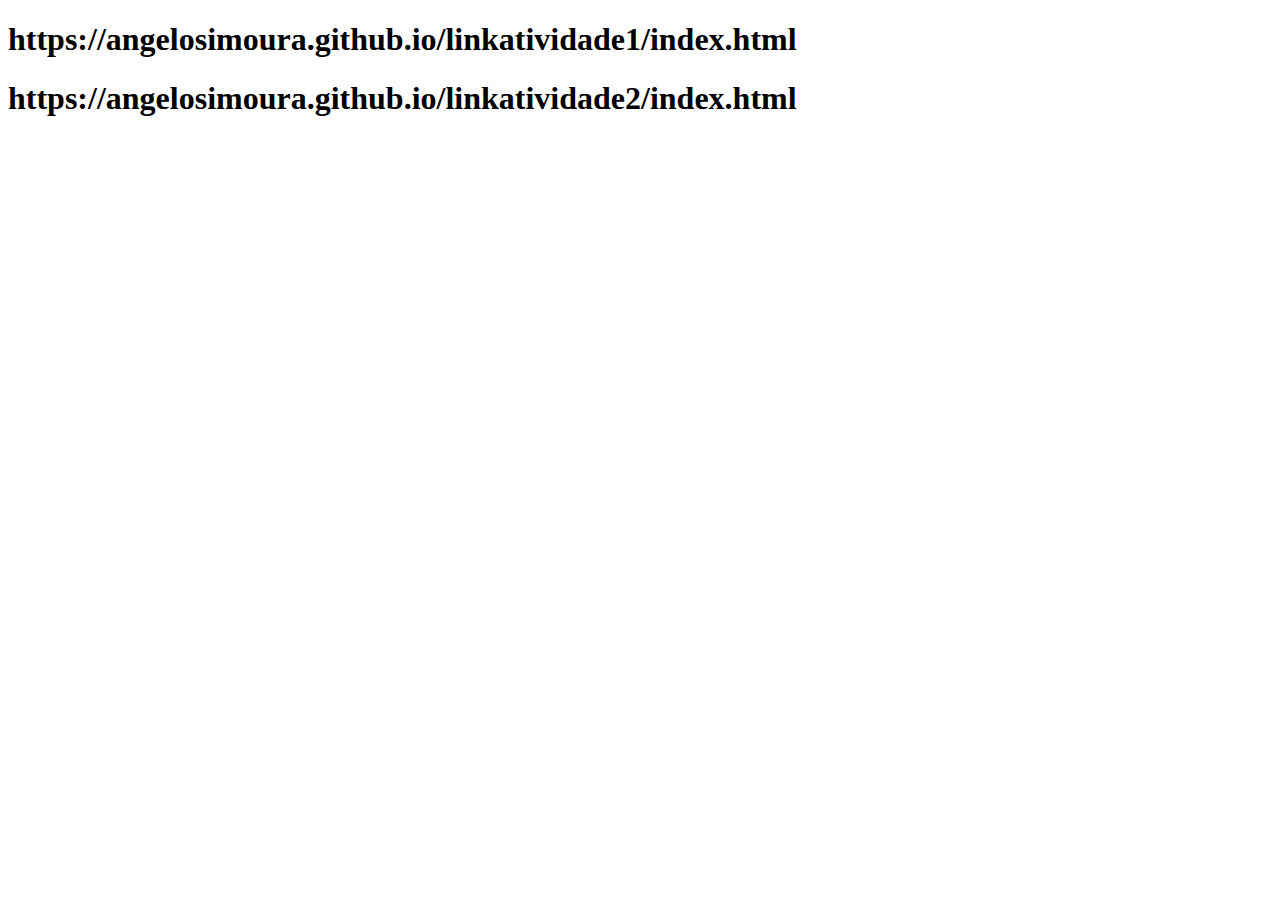
==== index.html @ eb065ecf "Create index.html" ====
<!DOCTYPE html>
<html>
<head>
	<title>Links</title>
</head>
<body>
 <h1>https://angelosimoura.github.io/linkatividade1/index.html</h1>
 <h1>https://angelosimoura.github.io/linkatividade2/index.html</h1>
</body>
</html>
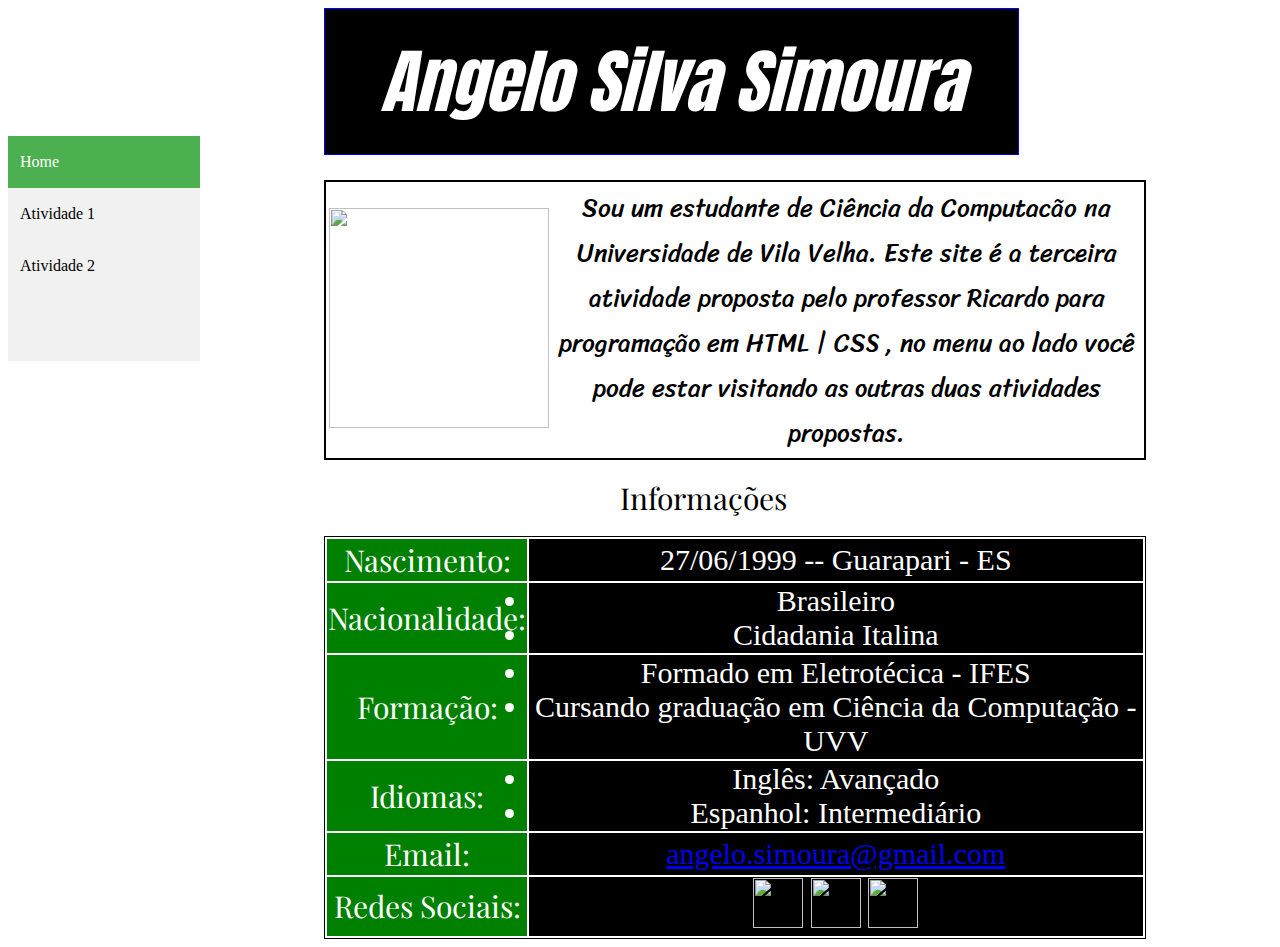
==== commit 1185ea8a: "Add files via upload" ====
--- a/index.html
+++ b/index.html
@@ -1,10 +1,57 @@
-<!DOCTYPE html>
-<html>
-<head>
-	<title>Links</title>
-</head>
-<body>
- <h1>https://angelosimoura.github.io/linkatividade1/index.html</h1>
- <h1>https://angelosimoura.github.io/linkatividade2/index.html</h1>
-</body>
-</html>
+<!DOCTYPE html>
+<html>
+<head>
+<link href="https://fonts.googleapis.com/css?family=Anton|Charmonman:700|Sriracha|Playfair+Display:700i" rel="stylesheet">
+<link href="https://fonts.googleapis.com/css?family=Playfair+Display:700i" rel="stylesheet">
+  <link href="estilo.css" rel="stylesheet" type="text/css">
+	<title>Angelo</title>
+</head>
+<body id="body"> <meta charset="UTF-8">
+<ul>
+  <li><a class="active" href="https://angelosimoura.github.io/index.html">Home</a></li>
+  <li><a href="https://angelosimoura.github.io/linkatividade1/index.html" target="blank">Atividade 1</a></li>
+  <li><a href="https://angelosimoura.github.io/linkatividade2/index.html" target="blank">Atividade 2</a></li>
+</ul>
+<div id="div">Angelo Silva Simoura</div>
+<table id="table1">
+	<tr>
+		<td> <img id="img1" src="image.jpg"></td>
+		<td id="td1"> Sou um estudante de Ciência da Computacão na Universidade de Vila Velha. Este site é 
+							a terceira atividade proposta pelo professor Ricardo para programação em HTML | CSS , no menu ao lado você pode
+							estar visitando as outras duas atividades propostas.</td>
+	</tr>
+</table>
+<div id="div1"> Informações
+</div>
+<table id="table2">
+	<tr class="tr2">
+		<td class="td2"> Nascimento:</td> <td> 27/06/1999 -- Guarapari - ES</td>
+	</tr>
+	<tr class="tr2">
+		<td class="td2"> Nacionalidade:</td> <td><li>Brasileiro</li> <li> Cidadania Italina	</td>
+	</tr>
+	<tr class="tr2">
+		<td class="td2"> Formação:</td> <td><li>Formado em Eletrotécica - IFES</li> <li> Cursando graduação em Ciência da Computação - UVV
+		</td>
+	</tr>
+	<tr class="tr2">
+		<td class="td2"> Idiomas:</td> <td><li>Inglês: Avançado</li> <li> Espanhol: Intermediário </td>
+	</tr>
+	<tr class="tr2">
+		<td class="td2"> Email: </td> <td><a href="mailto:angelo.simoura@gmail.com"> angelo.simoura@gmail.com </td>
+	</tr>
+	<tr class="tr2">
+		<td class="td2"> Redes Sociais: </td> 
+		<td>
+			<a href="https://www.facebook.com/angelo.simoura" target="blank">
+				<img class="redes" src="https://upload.wikimedia.org/wikipedia/commons/thumb/c/c2/
+					F_icon.svg/2000px-F_icon.svg.png"></a>
+			<a href="https://www.instagram.com/angelosimoura/" target="blank">
+				<img class="redes" src="https://upload.wikimedia.org/wikipedia/commons/thumb/e/e7/Instagram_logo_2016.svg/2000px-Instagram_logo_2016.svg.png"></a>
+			<a href="https://twitter.com/angelosimoura/" target="blank">
+				<img class="redes" src="https://cdn2.iconfinder.com/data/icons/minimalism/512/twitter.png"></a>	
+		</td>
+	</tr>
+</table>
+</body>
+</html>--- a/estilo.css
+++ b/estilo.css
@@ -0,0 +1,109 @@
+ul {
+    list-style-type: none;
+    margin: 0;
+    padding: 0;
+    width: 15%;
+    background-color: #f1f1f1;
+    position: fixed;
+    height: 25%;
+    overflow: auto;
+    margin-top: 10%;
+}
+
+li a {
+    display: block;
+    color: #000;
+    padding: 17px 12px;
+    text-decoration: none;
+}
+
+li a.active {
+    background-color: #4CAF50;
+    color: white;
+}
+
+li a:hover:not(.active) {
+    background-color: #555;
+    color: white;
+}
+
+#body{
+	background-image: url(http://meuroteirordc.com.br/wp-content/uploads/2016/05/GRANDE01-DestaqueGuarapari.jpg);
+    background-repeat: no-repeat;
+}
+
+#div {
+	color: white;
+	font-family: 'Anton', sans-serif;
+	font-style: italic;
+	text-align: center;
+	font-size: 70px;
+	border: 1px solid blue;
+	margin-right: 20%;
+	margin-left: 25%;
+    padding: 20px;
+    background-color: black;
+    background-repeat: no-repeat;
+}
+
+#table1 {
+	border: 2px solid black;
+	margin-left: 25%;
+	margin-right: 10%;
+	margin-top: 2%;
+    color: black;
+}
+#td1 {
+	margin-left: 0%;
+	width: 90%;
+	text-align: center;
+	background-color: white;
+	font-family: 'Sriracha', cursive;
+	font-size: 25px;
+	color: black;
+}
+
+#img1 {
+	margin-left: 0%;
+	width: 220px;
+	height: 220px;
+}
+
+#div1 {
+	background-color: white;
+	padding: 5px;
+	margin-left: 45%;
+	margin-right:35%;
+	margin-top: 1%;
+	font-family: 'Playfair Display', serif;
+	font-size: 30px;
+	color: black;
+	text-align: center;
+}
+
+#table2{
+	border: 1px solid black;
+	margin-left: 25%;
+	margin-right: 10%;
+	margin-top: 1%;
+}
+
+.tr2{
+	text-align: center;
+	background-color: black;
+	color: white;
+	font-size: 30px;
+}
+
+.td2 {
+	text-align: center;
+	background-color: green;
+	color: white;
+	font-family: 'Playfair Display', serif;
+	font-size: 30px;
+}
+
+.redes{
+	width: 50px;
+	height: 50px;
+}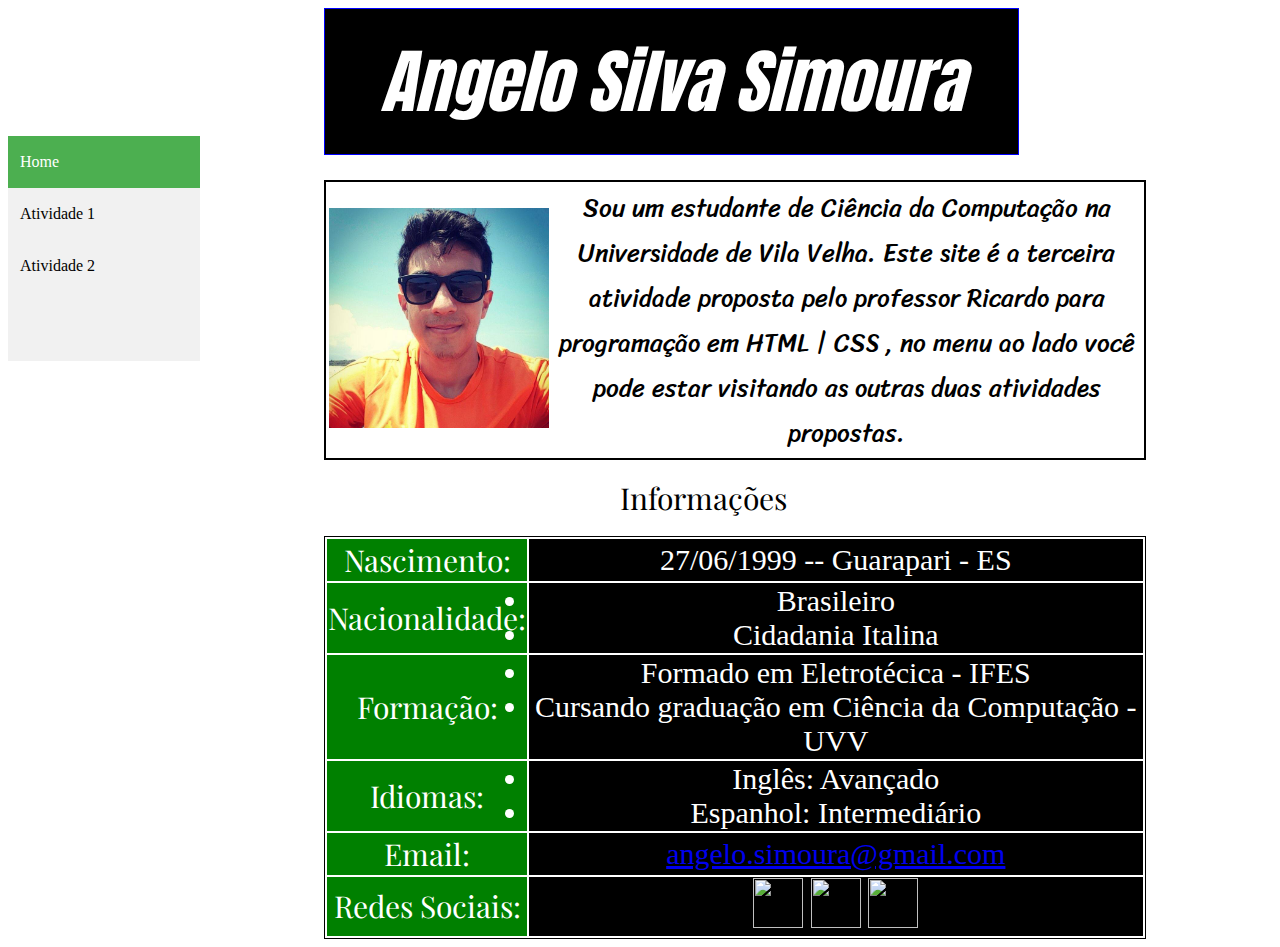
==== commit bc3ded06: "Update index.html" ====
--- a/index.html
+++ b/index.html
@@ -16,7 +16,7 @@
 <table id="table1">
 	<tr>
 		<td> <img id="img1" src="image.jpg"></td>
-		<td id="td1"> Sou um estudante de Ciência da Computacão na Universidade de Vila Velha. Este site é 
+		<td id="td1"> Sou um estudante de Ciência da Computação na Universidade de Vila Velha. Este site é 
 							a terceira atividade proposta pelo professor Ricardo para programação em HTML | CSS , no menu ao lado você pode
 							estar visitando as outras duas atividades propostas.</td>
 	</tr>
@@ -44,14 +44,13 @@
 		<td class="td2"> Redes Sociais: </td> 
 		<td>
 			<a href="https://www.facebook.com/angelo.simoura" target="blank">
-				<img class="redes" src="https://upload.wikimedia.org/wikipedia/commons/thumb/c/c2/
-					F_icon.svg/2000px-F_icon.svg.png"></a>
+				<img class="redes" src="https://angelosimoura.github.io/images/2000px-F_icon.svg.png"></a>
 			<a href="https://www.instagram.com/angelosimoura/" target="blank">
-				<img class="redes" src="https://upload.wikimedia.org/wikipedia/commons/thumb/e/e7/Instagram_logo_2016.svg/2000px-Instagram_logo_2016.svg.png"></a>
+				<img class="redes" src="https://angelosimoura.github.io/images/2000px-Instagram_logo_2016.svg.png"></a>
 			<a href="https://twitter.com/angelosimoura/" target="blank">
-				<img class="redes" src="https://cdn2.iconfinder.com/data/icons/minimalism/512/twitter.png"></a>	
+				<img class="redes" src="https://angelosimoura.github.io/images/twitter.png"></a>	
 		</td>
 	</tr>
 </table>
 </body>
-</html>+</html>
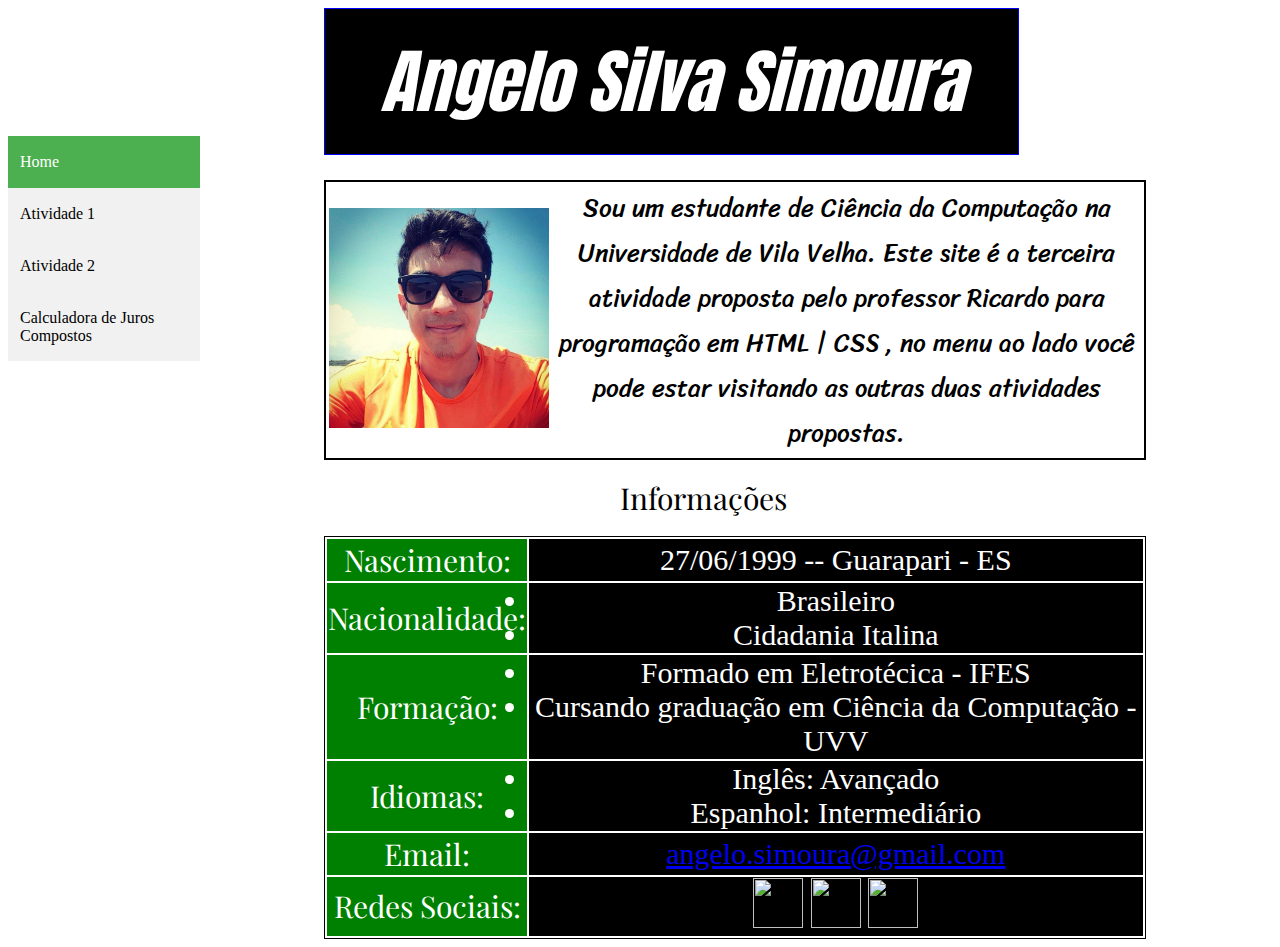
==== commit 49781c09: "Update index.html" ====
--- a/index.html
+++ b/index.html
@@ -11,6 +11,9 @@
   <li><a class="active" href="https://angelosimoura.github.io/index.html">Home</a></li>
   <li><a href="https://angelosimoura.github.io/linkatividade1/index.html" target="blank">Atividade 1</a></li>
   <li><a href="https://angelosimoura.github.io/linkatividade2/index.html" target="blank">Atividade 2</a></li>
+  <li><a href="https://angelosimoura.github.io/juroscompostos/index.html" target="blank">Calculadora de Juros Compostos</a></li>
+  <li><a href="https://angelosimoura.github.io/mapa/index.html" target="blank">MAPA</a></li>
+  <li><a href="https://angelosimoura.github.io/jogo/index.html" target="blank">JOGO</a></li>
 </ul>
 <div id="div">Angelo Silva Simoura</div>
 <table id="table1">
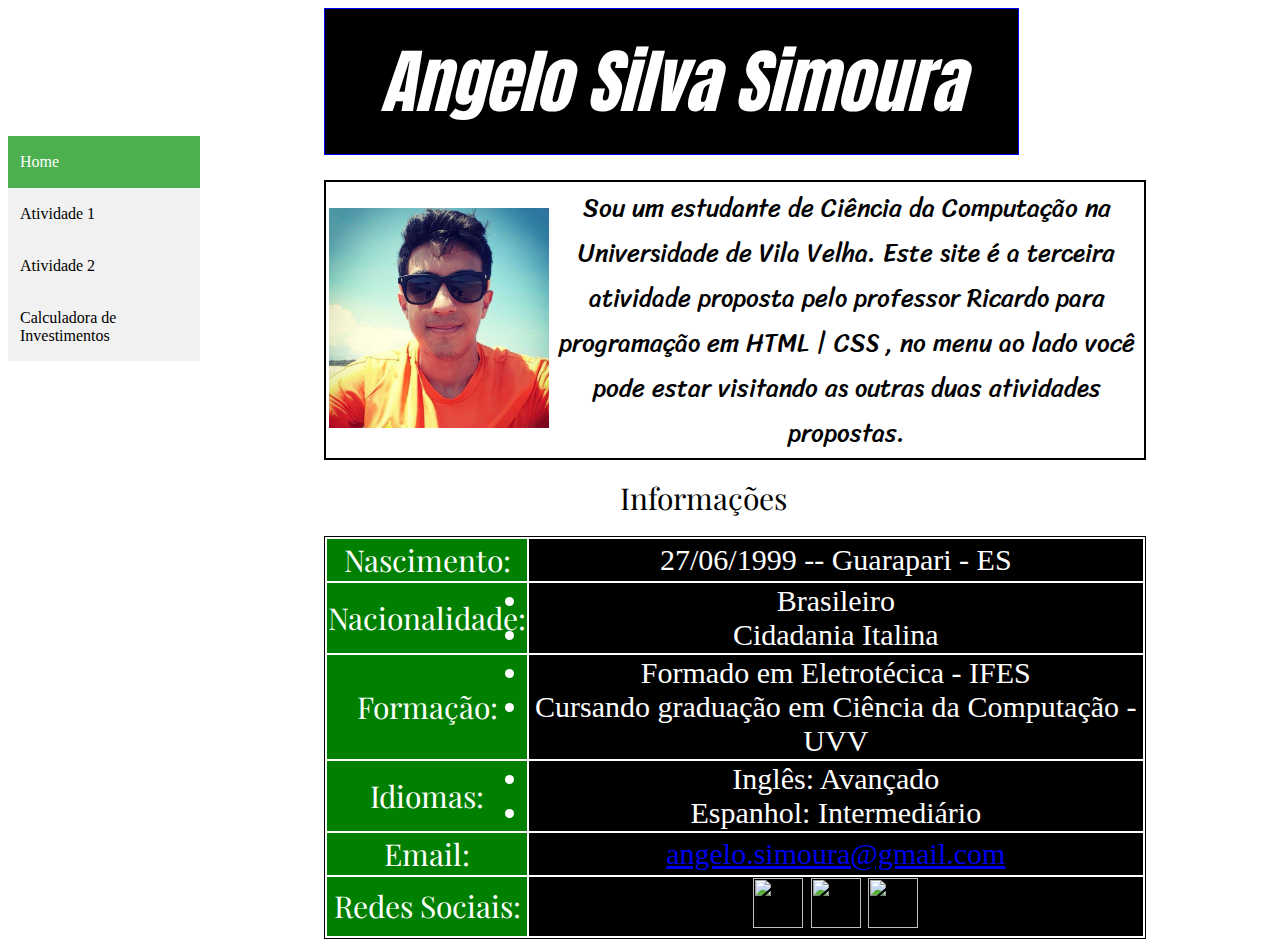
==== commit 5e8fadec: "Update index.html" ====
--- a/index.html
+++ b/index.html
@@ -11,7 +11,7 @@
   <li><a class="active" href="https://angelosimoura.github.io/index.html">Home</a></li>
   <li><a href="https://angelosimoura.github.io/linkatividade1/index.html" target="blank">Atividade 1</a></li>
   <li><a href="https://angelosimoura.github.io/linkatividade2/index.html" target="blank">Atividade 2</a></li>
-  <li><a href="https://angelosimoura.github.io/juroscompostos/index.html" target="blank">Calculadora de Juros Compostos</a></li>
+  <li><a href="https://angelosimoura.github.io/juroscompostos/index.html" target="blank">Calculadora de Investimentos</a></li>
   <li><a href="https://angelosimoura.github.io/mapa/index.html" target="blank">MAPA</a></li>
   <li><a href="https://angelosimoura.github.io/jogo/index.html" target="blank">JOGO</a></li>
 </ul>
